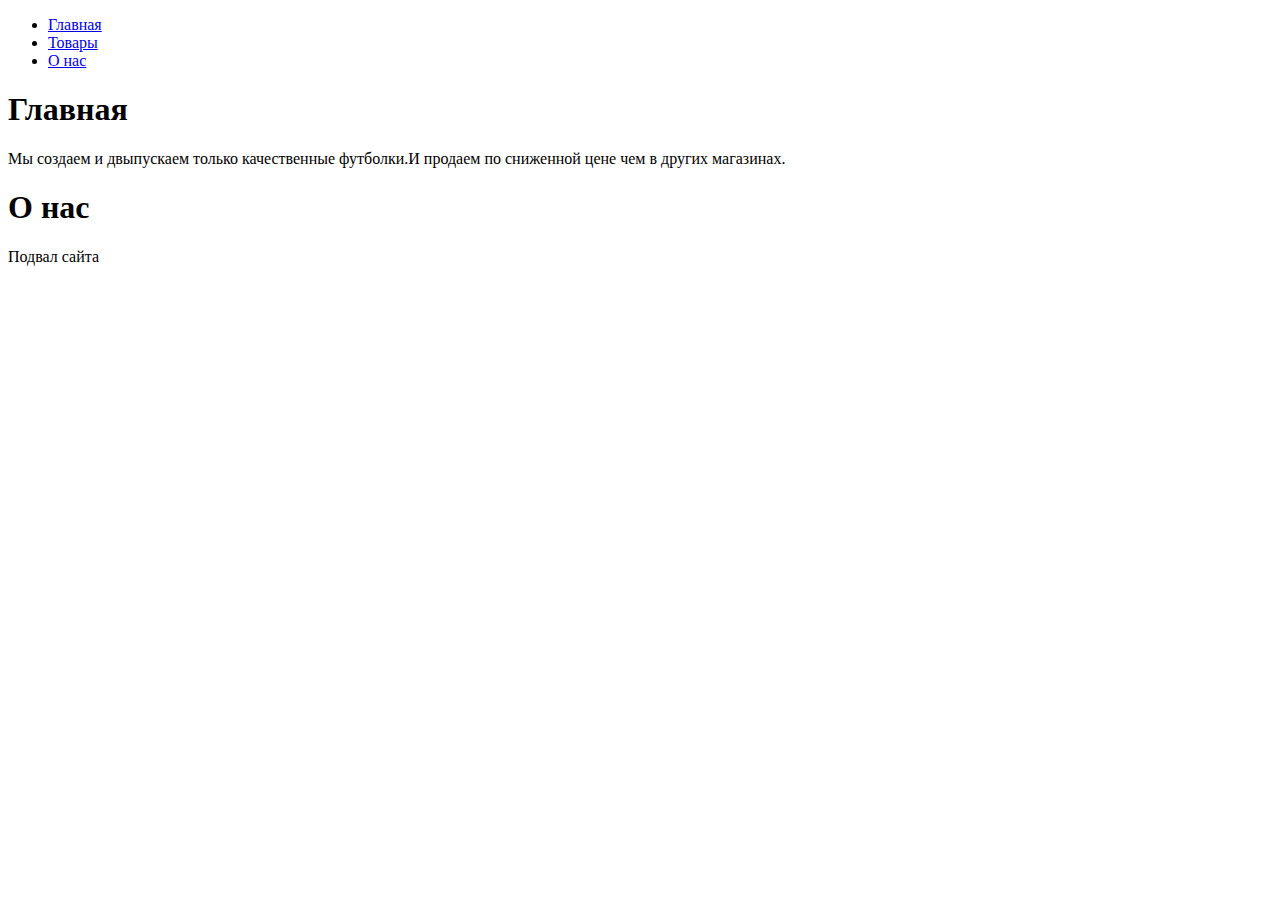
==== pages/about-us.html @ 2a96ce0f "первый коммит" ====
<!DOCTYPE html>
<html lang="en">
<head>
    <meta charset="UTF-8">
    <meta name="viewport" content="width=device-width, initial-scale=1.0">
    <title>О нас</title>
</head>
<body>
<header>
    <nav>
        <ul>
            <li><a href="../index.html">Главная</a></li>
            <li><a href="./goods.html">Товары</a></li>
            <li><a href="#">О нас</a></li>
        </ul>
    </nav>
</header>
<main>
    <h1>Главная</h1>
    <section>
        <p>Мы создаем и двыпускаем только качественные футболки.И продаем по сниженной цене чем в других магазинах.</p>
    </section>
</main>
<main><h1>О нас</h1></main>
<footer><p>Подвал сайта</p></footer>
</body>
</html>
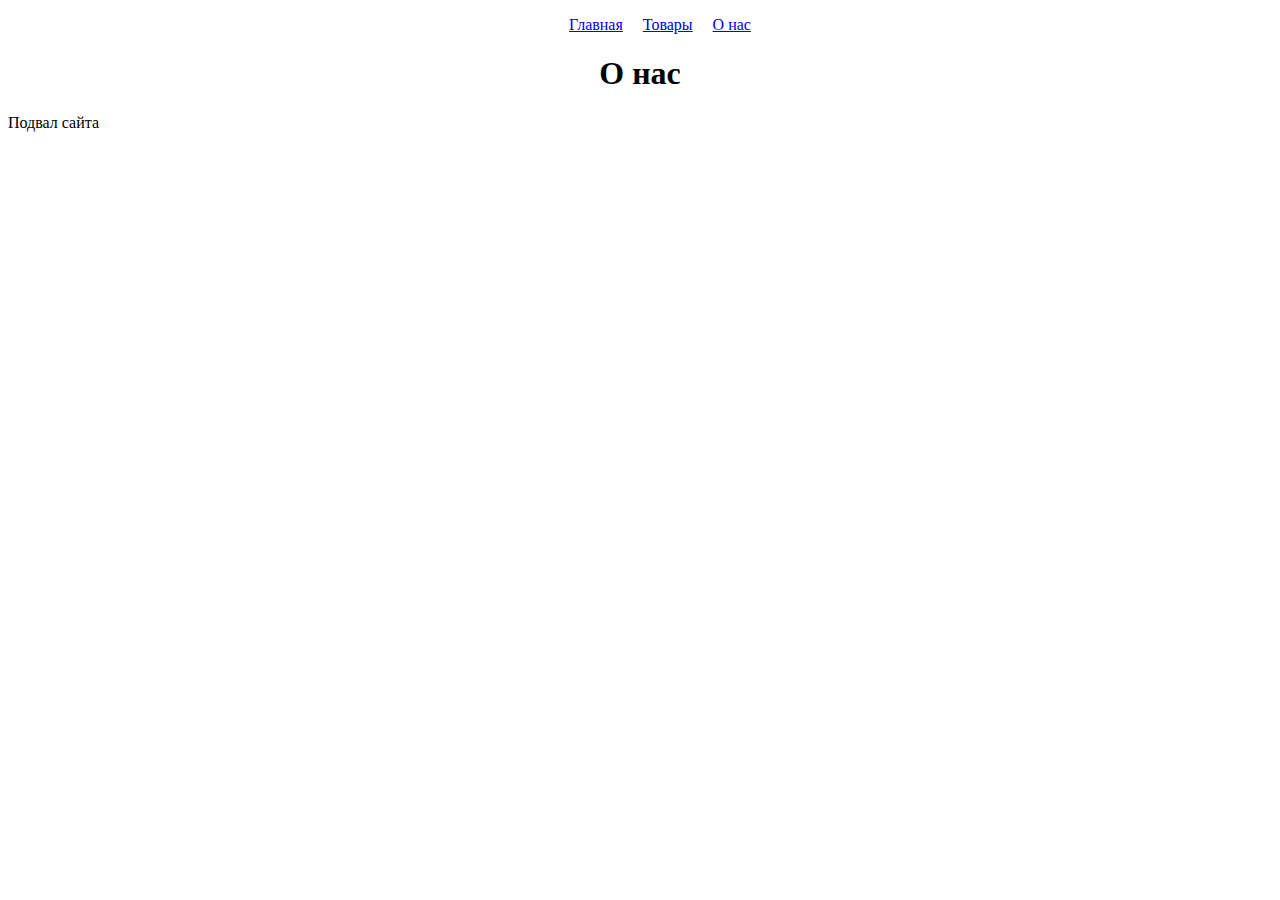
==== commit a6a55eb5: "добавили стили" ====
--- a/pages/about-us.html
+++ b/pages/about-us.html
@@ -4,23 +4,40 @@
     <meta charset="UTF-8">
     <meta name="viewport" content="width=device-width, initial-scale=1.0">
     <title>О нас</title>
+    <link rel="stylesheet" href="./style.css">
+    <style>
+        h1 {
+            text-align: center;
+        }
+    </style>
 </head>
 <body>
 <header>
     <nav>
+        <style>
+            ul {
+              list-style: none;
+            }
+          </style>
         <ul>
             <li><a href="../index.html">Главная</a></li>
             <li><a href="./goods.html">Товары</a></li>
             <li><a href="#">О нас</a></li>
         </ul>
     </nav>
+    <style>
+        header nav ul {
+            display: flex;
+            justify-content: center;
+            gap: 20px;
+        }
+    </style>
+    <style>
+        p > p {
+            display: none;
+        }
+    </style>
 </header>
-<main>
-    <h1>Главная</h1>
-    <section>
-        <p>Мы создаем и двыпускаем только качественные футболки.И продаем по сниженной цене чем в других магазинах.</p>
-    </section>
-</main>
 <main><h1>О нас</h1></main>
 <footer><p>Подвал сайта</p></footer>
 </body>
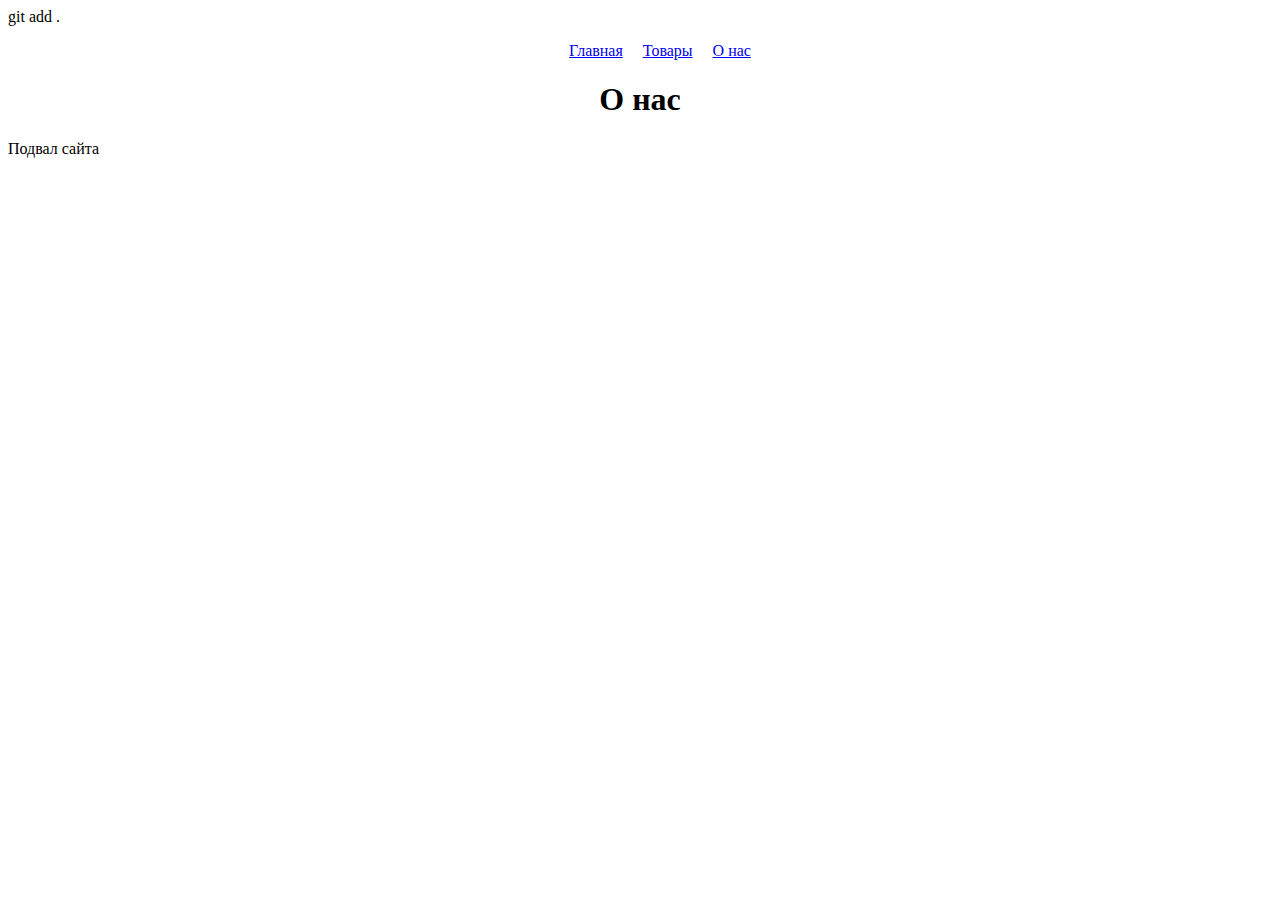
==== commit e79fba9e: "первый коммит" ====
--- a/pages/about-us.html
+++ b/pages/about-us.html
@@ -12,7 +12,7 @@
     </style>
 </head>
 <body>
-<header>
+<header>git add .
     <nav>
         <style>
             ul {
